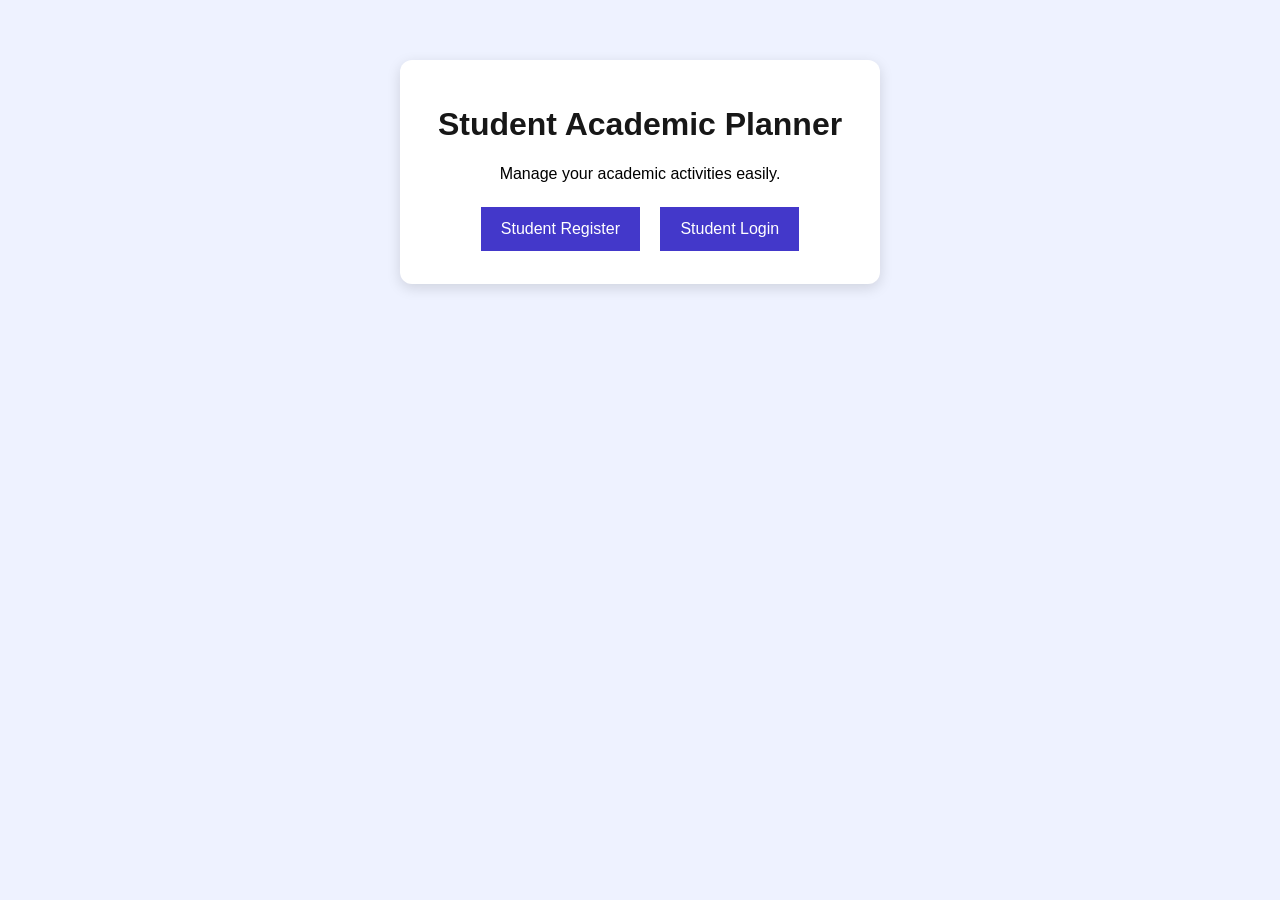
==== src/main/resources/static/index.html @ 3b23f50b "Add files via upload Add Student Academic Planner source code" ====
<!DOCTYPE html>
<html lang="en">
<head>
    <meta charset="UTF-8">
    <meta name="viewport" content="width=device-width, initial-scale=1.0">
    <title>Student Academic Planner</title>
    <link rel="stylesheet" href="style.css">
</head>
<body>
<div class="card">
    <h1>Student Academic Planner</h1>
    <p>Manage your academic activities easily.</p>
    <a class="button-link" href="register.html">
        Student Register
    </a>
    <a class="button-link" href="login.html">
        Student Login
    </a>
</div>
</body>
</html>
---- src/main/resources/static/style.css ----
body {
    font-family: Arial, sans-serif;
    background: #eef2ff;
    margin: 0;
    padding: 30px 15px;
    text-align: center;
}

.card {
    background: white;
    max-width: 430px;
    margin: 30px auto;
    padding: 25px;
    border-radius: 12px;
    box-shadow: 0 4px 14px #0002;
}

h1 {
    color: #171717;
}

input {
    display: block;
    width: 100%;
    box-sizing: border-box;
    margin: 15px 0;
    padding: 14px;
    font-size: 16px;
}

button,
.button-link {
    display: inline-block;
    box-sizing: border-box;
    background: #4338ca;
    color: white;
    border: none;
    padding: 13px 20px;
    margin: 8px;
    text-decoration: none;
    font-size: 16px;
    cursor: pointer;
}

button:hover,
.button-link:hover {
    background: #312e81;
}

#msg {
    overflow-wrap: anywhere;
    color: #b91c1c;
}
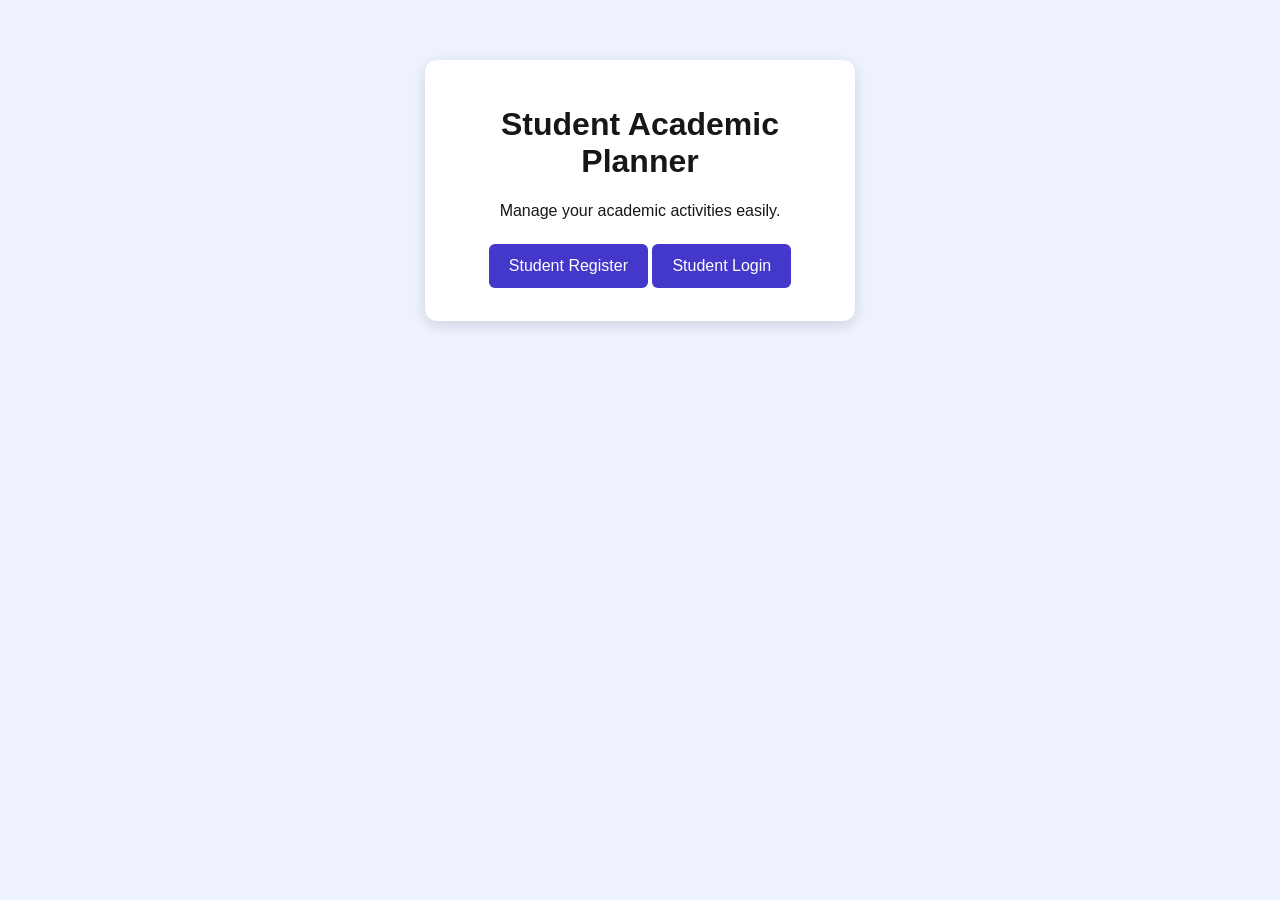
==== commit 9b49e8b5: "Initial commit" ====
--- a/src/main/resources/static/index.html
+++ b/src/main/resources/static/index.html
@@ -1,22 +1,18 @@
-
-<!DOCTYPE html>
-<html lang="en">
-<head>
-    <meta charset="UTF-8">
-    <meta name="viewport" content="width=device-width, initial-scale=1.0">
-    <title>Student Academic Planner</title>
-    <link rel="stylesheet" href="style.css">
-</head>
-<body>
-<div class="card">
-    <h1>Student Academic Planner</h1>
-    <p>Manage your academic activities easily.</p>
-    <a class="button-link" href="register.html">
-        Student Register
-    </a>
-    <a class="button-link" href="login.html">
-        Student Login
-    </a>
-</div>
-</body>
-</html>
+<!DOCTYPE html>
+<html lang="en">
+<head>
+    <meta charset="UTF-8">
+    <meta name="viewport" content="width=device-width, initial-scale=1.0">
+    <title>Student Academic Planner</title>
+    <link rel="stylesheet" href="style.css">
+</head>
+<body>
+<div class="card">
+    <h1>Student Academic Planner</h1>
+    <p>Manage your academic activities easily.</p>
+
+    <a class="button-link" href="register.html">Student Register</a>
+    <a class="button-link" href="login.html">Student Login</a>
+</div>
+</body>
+</html>
--- a/src/main/resources/static/style.css
+++ b/src/main/resources/static/style.css
@@ -1,54 +1,127 @@
-
-body {
-    font-family: Arial, sans-serif;
-    background: #eef2ff;
-    margin: 0;
-    padding: 30px 15px;
-    text-align: center;
-}
-
-.card {
-    background: white;
-    max-width: 430px;
-    margin: 30px auto;
-    padding: 25px;
-    border-radius: 12px;
-    box-shadow: 0 4px 14px #0002;
-}
-
-h1 {
-    color: #171717;
-}
-
-input {
-    display: block;
-    width: 100%;
-    box-sizing: border-box;
-    margin: 15px 0;
-    padding: 14px;
-    font-size: 16px;
-}
-
-button,
-.button-link {
-    display: inline-block;
-    box-sizing: border-box;
-    background: #4338ca;
-    color: white;
-    border: none;
-    padding: 13px 20px;
-    margin: 8px;
-    text-decoration: none;
-    font-size: 16px;
-    cursor: pointer;
-}
-
-button:hover,
-.button-link:hover {
-    background: #312e81;
-}
-
-#msg {
-    overflow-wrap: anywhere;
-    color: #b91c1c;
-}
+* {
+    box-sizing: border-box;
+}
+
+body {
+    font-family: Arial, sans-serif;
+    background: #eef2ff;
+    margin: 0;
+    padding: 30px 15px;
+    color: #171717;
+}
+
+.card {
+    background: white;
+    max-width: 430px;
+    margin: 30px auto;
+    padding: 25px;
+    border-radius: 12px;
+    box-shadow: 0 4px 14px #0002;
+    text-align: center;
+}
+
+h1 {
+    color: #171717;
+}
+
+input,
+select {
+    display: block;
+    width: 100%;
+    margin: 12px 0;
+    padding: 13px;
+    border: 1px solid #cbd5e1;
+    border-radius: 6px;
+    font-size: 16px;
+}
+
+label {
+    display: block;
+    text-align: left;
+    margin-top: 12px;
+    font-weight: bold;
+}
+
+button,
+.button-link {
+    display: inline-block;
+    background: #4338ca;
+    color: white;
+    border: none;
+    border-radius: 6px;
+    padding: 13px 20px;
+    margin: 8px 0;
+    text-decoration: none;
+    font-size: 16px;
+    cursor: pointer;
+}
+
+button:hover,
+.button-link:hover {
+    background: #312e81;
+}
+
+#msg,
+#message {
+    overflow-wrap: anywhere;
+}
+
+.error-message {
+    color: #b91c1c;
+}
+
+.success-message {
+    color: #15803d;
+}
+
+.topbar {
+    background: #312e81;
+    color: white;
+    padding: 15px 22px;
+    display: flex;
+    justify-content: space-between;
+    align-items: center;
+    gap: 15px;
+    flex-wrap: wrap;
+    border-radius: 10px;
+}
+
+.topbar a {
+    color: white;
+}
+
+.page-container {
+    max-width: 750px;
+    margin: 25px auto;
+    background: white;
+    padding: 25px;
+    border-radius: 12px;
+    box-shadow: 0 4px 14px #0002;
+}
+
+.data-list {
+    margin-top: 15px;
+}
+
+.data-item {
+    background: #f8fafc;
+    border: 1px solid #cbd5e1;
+    border-radius: 8px;
+    padding: 12px;
+    margin: 10px 0;
+    overflow-wrap: anywhere;
+}
+
+@media (max-width: 600px) {
+    body {
+        padding: 15px 10px;
+    }
+
+    .page-container {
+        padding: 15px;
+    }
+
+    .topbar {
+        padding: 12px;
+    }
+}
